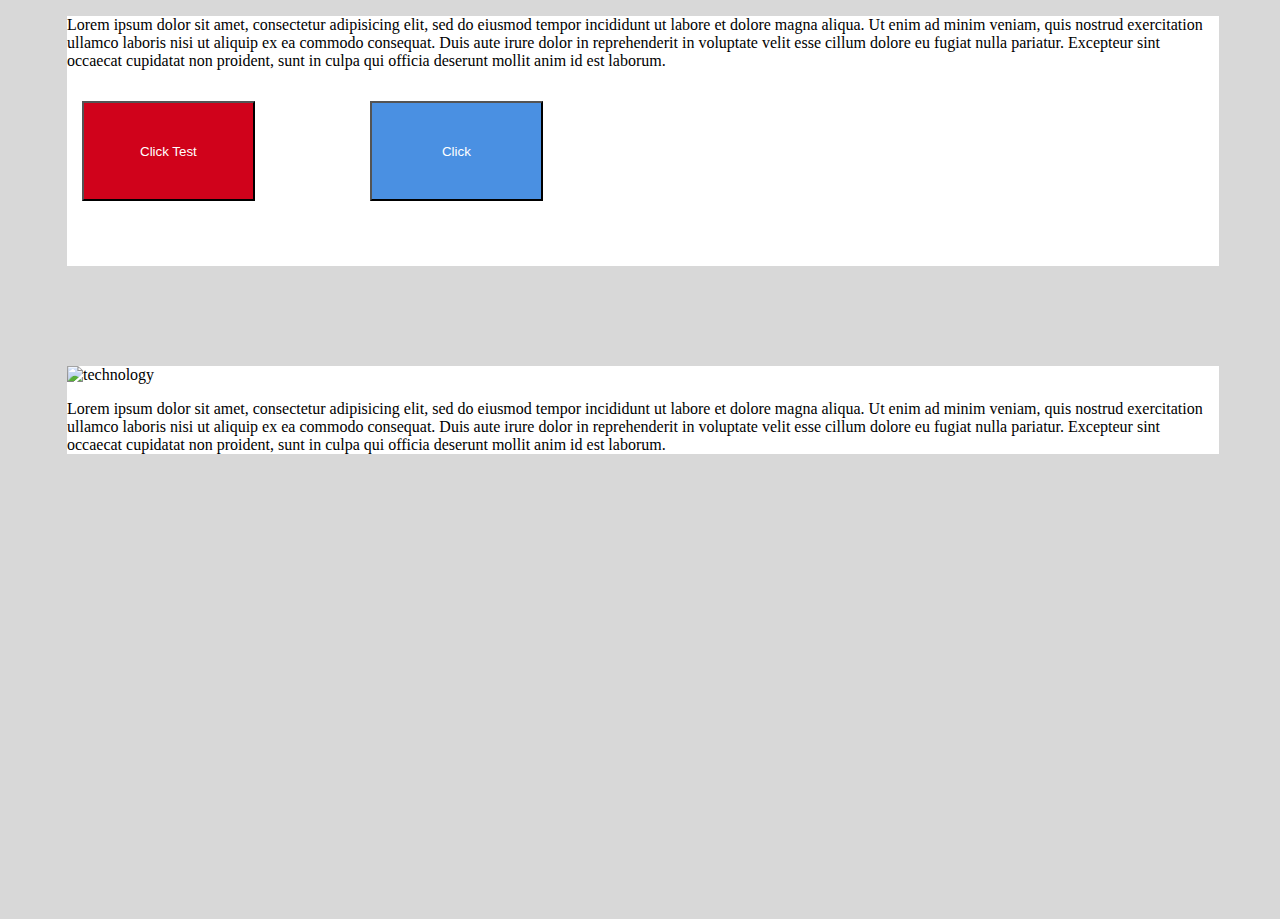
==== second/index.html @ 8d09cfbf "start of project 2" ====
<!DOCTYPE html>
<html>
  <head>
    <meta charset="utf-8">
    <title></title>
  </head>
    <link rel="stylesheet" type="text/css" href="style.css">
  <body>
    <main class="main">
      <section class="mainButtonBox">
          <p>
            Lorem ipsum dolor sit amet, consectetur adipisicing elit, sed do eiusmod tempor incididunt ut labore et dolore magna aliqua. Ut enim ad minim veniam, quis nostrud exercitation ullamco laboris nisi ut aliquip ex ea commodo consequat. Duis aute irure dolor in reprehenderit in voluptate velit esse cillum dolore eu fugiat nulla pariatur. Excepteur sint occaecat cupidatat non proident, sunt in culpa qui officia deserunt mollit anim id est laborum.
          </p>

          <button class="button">Click Test</button>
          <button class="button buttonSecond">Click</button>

      </section>


      <section class="imageContainer">
        <img  class="image" src="https://thumbs.dreamstime.com/x/network-technology-background-illustration-design-32264527.jpg" alt="technology">

        <p>Lorem ipsum dolor sit amet, consectetur adipisicing elit, sed do eiusmod tempor incididunt ut labore et dolore magna aliqua. Ut enim ad minim veniam, quis nostrud exercitation ullamco laboris nisi ut aliquip ex ea commodo consequat. Duis aute irure dolor in reprehenderit in voluptate velit esse cillum dolore eu fugiat nulla pariatur. Excepteur sint occaecat cupidatat non proident, sunt in culpa qui officia deserunt mollit anim id est laborum.</p>




    </main>
  </body>
</html>
---- second/style.css ----
body {
  height: 100vh;
  width: 100vw;
  background: #D8D8D8;
  border-style: inset 2px #767676;
  margin:3px;
}

.main {
  /*border-style: inset 2px #767676;*/
  position: relative;
  /*background: #D8D8D8*/
  min-height: 100%;
  min-width: 100%
}

.mainButtonBox {
  height: 250px;
  width: 90%;
  background: #fff;
  position: relative;
  /*top: 20%;*/
  margin: auto;

}

.paragraph {
  margin-auto;
  font-family: Helvetica, Arial;
  <padding-left: 20px;
  <padding-right;
}
.button {
  font-family: Helvetica, Arial;
  background: #D0021B;
  color: #fff;
  height: 40%;
  width: 15%;
  position: absolute;
  top:auto;
  left: auto;;
  margin: 15px;


}

.buttonSecond {
  background: #4A90E2;
  position: absolute;
  left: 25%;

}


.imageContainer {
  height: 30%;
  width: 90%;
  background: #fff;
  margin-top: 20px;
  margin: auto;
  margin-top: 100px

}

.image {
  display:block;
  margin:auto;
}
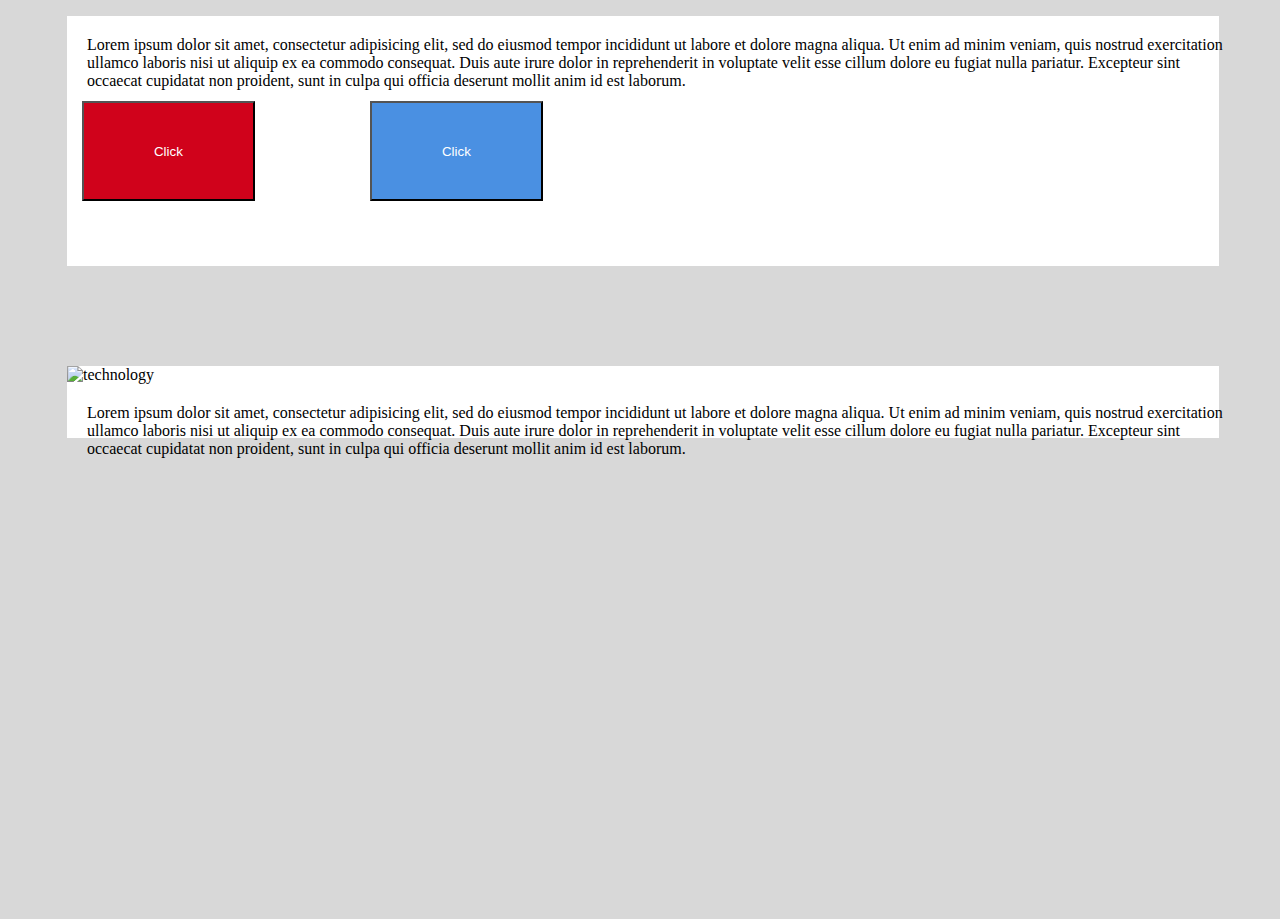
==== commit f9f36b77: "fixed some of the text alignment in the button box" ====
--- a/second/index.html
+++ b/second/index.html
@@ -8,11 +8,12 @@
   <body>
     <main class="main">
       <section class="mainButtonBox">
-          <p>
+          <section class="textContainer">
+            <p>
             Lorem ipsum dolor sit amet, consectetur adipisicing elit, sed do eiusmod tempor incididunt ut labore et dolore magna aliqua. Ut enim ad minim veniam, quis nostrud exercitation ullamco laboris nisi ut aliquip ex ea commodo consequat. Duis aute irure dolor in reprehenderit in voluptate velit esse cillum dolore eu fugiat nulla pariatur. Excepteur sint occaecat cupidatat non proident, sunt in culpa qui officia deserunt mollit anim id est laborum.
-          </p>
-
-          <button class="button">Click Test</button>
+            </p>
+          </section>
+          <button class="button">Click</button>
           <button class="button buttonSecond">Click</button>
 
       </section>
@@ -20,8 +21,10 @@
 
       <section class="imageContainer">
         <img  class="image" src="https://thumbs.dreamstime.com/x/network-technology-background-illustration-design-32264527.jpg" alt="technology">
-
-        <p>Lorem ipsum dolor sit amet, consectetur adipisicing elit, sed do eiusmod tempor incididunt ut labore et dolore magna aliqua. Ut enim ad minim veniam, quis nostrud exercitation ullamco laboris nisi ut aliquip ex ea commodo consequat. Duis aute irure dolor in reprehenderit in voluptate velit esse cillum dolore eu fugiat nulla pariatur. Excepteur sint occaecat cupidatat non proident, sunt in culpa qui officia deserunt mollit anim id est laborum.</p>
+        <section class="textContainer"
+        <p class="paragraph">Lorem ipsum dolor sit amet, consectetur adipisicing elit, sed do eiusmod tempor incididunt ut labore et dolore magna aliqua. Ut enim ad minim veniam, quis nostrud exercitation ullamco laboris nisi ut aliquip ex ea commodo consequat. Duis aute irure dolor in reprehenderit in voluptate velit esse cillum dolore eu fugiat nulla pariatur. Excepteur sint occaecat cupidatat non proident, sunt in culpa qui officia deserunt mollit anim id est laborum.</p>
+        </section>
+      </section>
 
 
 
--- a/second/style.css
+++ b/second/style.css
@@ -24,12 +24,23 @@
 
 }
 
+.textContainer {
+  position: relative;
+  top: 20px;
+  left: 20px;
+
+}
+
+
+
 .paragraph {
-  margin-auto;
-  font-family: Helvetica, Arial;
-  <padding-left: 20px;
-  <padding-right;
+  /*margin-auto;*/
+  font-family: sans-serif;, Arial;
+  position: absolute;
+  
 }
+
+
 .button {
   font-family: Helvetica, Arial;
   background: #D0021B;
@@ -53,7 +64,7 @@
 
 
 .imageContainer {
-  height: 30%;
+  height: 50%;
   width: 90%;
   background: #fff;
   margin-top: 20px;
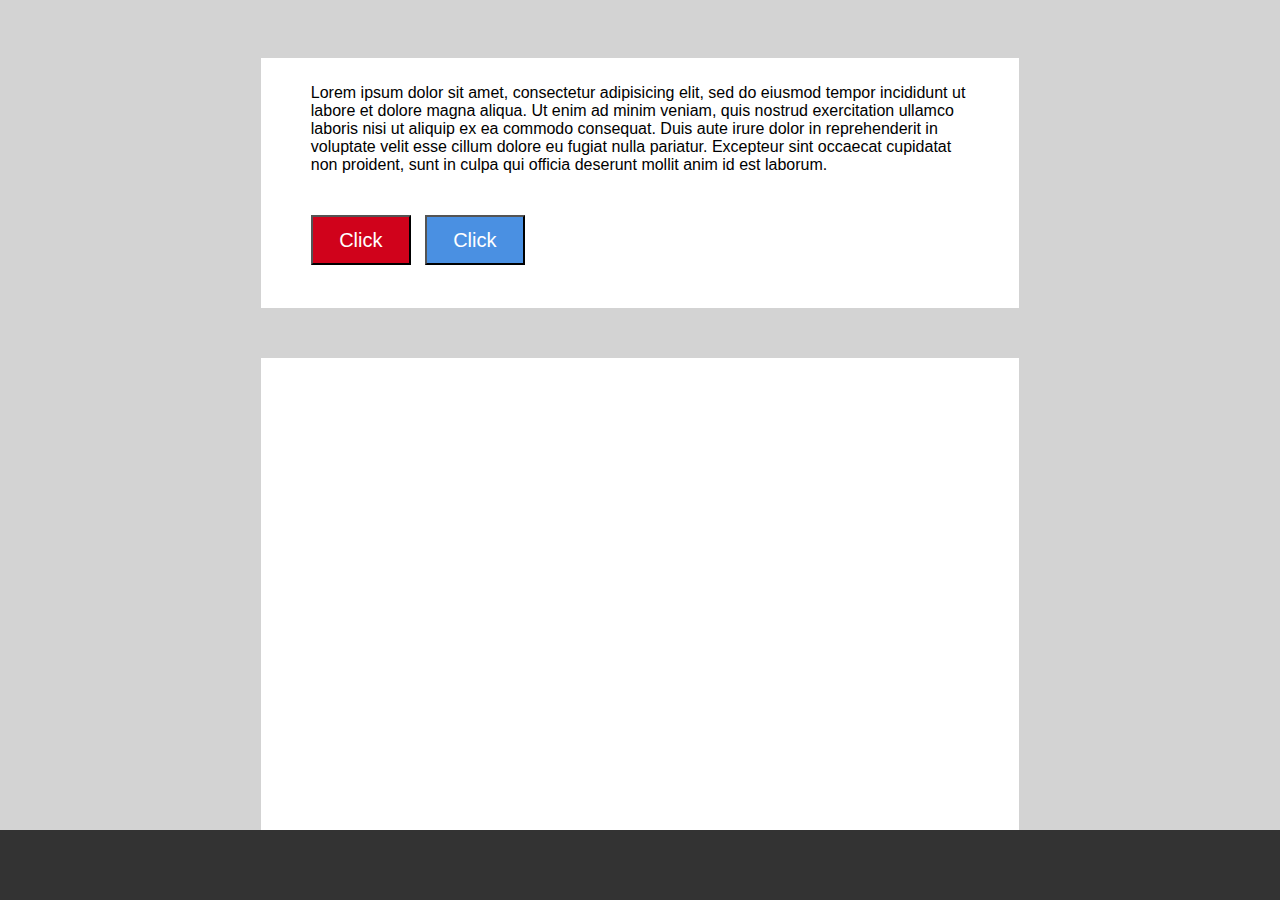
==== commit b50589ae: "rework of CSS project 2" ====
--- a/second/index.html
+++ b/second/index.html
@@ -3,32 +3,31 @@
   <head>
     <meta charset="utf-8">
     <title></title>
+    <link rel="stylesheet" href="style.css">
   </head>
-    <link rel="stylesheet" type="text/css" href="style.css">
   <body>
-    <main class="main">
-      <section class="mainButtonBox">
-          <section class="textContainer">
-            <p>
-            Lorem ipsum dolor sit amet, consectetur adipisicing elit, sed do eiusmod tempor incididunt ut labore et dolore magna aliqua. Ut enim ad minim veniam, quis nostrud exercitation ullamco laboris nisi ut aliquip ex ea commodo consequat. Duis aute irure dolor in reprehenderit in voluptate velit esse cillum dolore eu fugiat nulla pariatur. Excepteur sint occaecat cupidatat non proident, sunt in culpa qui officia deserunt mollit anim id est laborum.
-            </p>
-          </section>
+    <main>
+
+      <section class="topContainer">
+        <section class="textContainer">
+          <p class="paragraph">Lorem ipsum dolor sit amet, consectetur adipisicing elit, sed do eiusmod tempor incididunt ut labore et dolore magna aliqua. Ut enim ad minim veniam, quis nostrud exercitation ullamco laboris nisi ut aliquip ex ea commodo consequat. Duis aute irure dolor in reprehenderit in voluptate velit esse cillum dolore eu fugiat nulla pariatur. Excepteur sint occaecat cupidatat non proident, sunt in culpa qui officia deserunt mollit anim id est laborum.</p>
+        </section>
+
+        <!-- <section class=".buttonContainer"> -->
           <button class="button">Click</button>
           <button class="button buttonSecond">Click</button>
+        <!-- </section> -->
 
       </section>
 
 
-      <section class="imageContainer">
-        <img  class="image" src="https://thumbs.dreamstime.com/x/network-technology-background-illustration-design-32264527.jpg" alt="technology">
-        <section class="textContainer"
-        <p class="paragraph">Lorem ipsum dolor sit amet, consectetur adipisicing elit, sed do eiusmod tempor incididunt ut labore et dolore magna aliqua. Ut enim ad minim veniam, quis nostrud exercitation ullamco laboris nisi ut aliquip ex ea commodo consequat. Duis aute irure dolor in reprehenderit in voluptate velit esse cillum dolore eu fugiat nulla pariatur. Excepteur sint occaecat cupidatat non proident, sunt in culpa qui officia deserunt mollit anim id est laborum.</p>
-        </section>
+      <section class="bottomContainer">
+
       </section>
 
+      <footer class="footer">
 
-
-
+      </footer>
     </main>
   </body>
 </html>
--- a/second/style.css
+++ b/second/style.css
@@ -1,79 +1,75 @@
-body {
-  height: 100vh;
-  width: 100vw;
-  background: #D8D8D8;
-  border-style: inset 2px #767676;
-  margin:3px;
+body{
+  background: lightgrey;
 }
 
 .main {
-  /*border-style: inset 2px #767676;*/
-  position: relative;
-  /*background: #D8D8D8*/
-  min-height: 100%;
-  min-width: 100%
+  100vh;
+  100vw;
+  position: absolute;
 }
 
-.mainButtonBox {
+
+.topContainer {
   height: 250px;
-  width: 90%;
+  width: 60%;
   background: #fff;
   position: relative;
-  /*top: 20%;*/
-  margin: auto;
+  top: 50px;
+  left: 20%;
 
 }
 
 .textContainer {
-  position: relative;
-  top: 20px;
-  left: 20px;
+  padding-top: 10px;
+  padding-left: 50px;
+  padding-right: 50px;
+}
 
+.paragraph {
+  font-family: sans-serif;
 }
 
 
 
-.paragraph {
-  /*margin-auto;*/
-  font-family: sans-serif;, Arial;
-  position: absolute;
-  
+.button {
+  height: 50px;
+  width: 100px;
+  background: #D0021B;
+  color: #fff;
+  position: relative;
+  top: 25px;
+  left: 50px;
+  font-family: sans-serif;
+  font-size: 20px;
+}
+
+.buttonSecond {
+  background: #4A90E2;
+  margin-left: 10px;
 }
 
 
-.button {
-  font-family: Helvetica, Arial;
-  background: #D0021B;
-  color: #fff;
-  height: 40%;
-  width: 15%;
-  position: absolute;
-  top:auto;
-  left: auto;;
-  margin: 15px;
+.bottomContainer {
+  height: 500px;
+  width: 60%;
+  background: #fff;
+  position: relative;
+  top: 100px;
+  left: 20%;
+
+
+
 
 
 }
 
-.buttonSecond {
-  background: #4A90E2;
+.footer {
+  height: 70px;
+  width: 100%;
+  background: #333333;
   position: absolute;
-  left: 25%;
+  left: 0;
+  right: 0;
+  bottom: 0;
 
 }
-
-
-.imageContainer {
-  height: 50%;
-  width: 90%;
-  background: #fff;
-  margin-top: 20px;
-  margin: auto;
-  margin-top: 100px
-
-}
-
-.image {
-  display:block;
-  margin:auto;
-}
